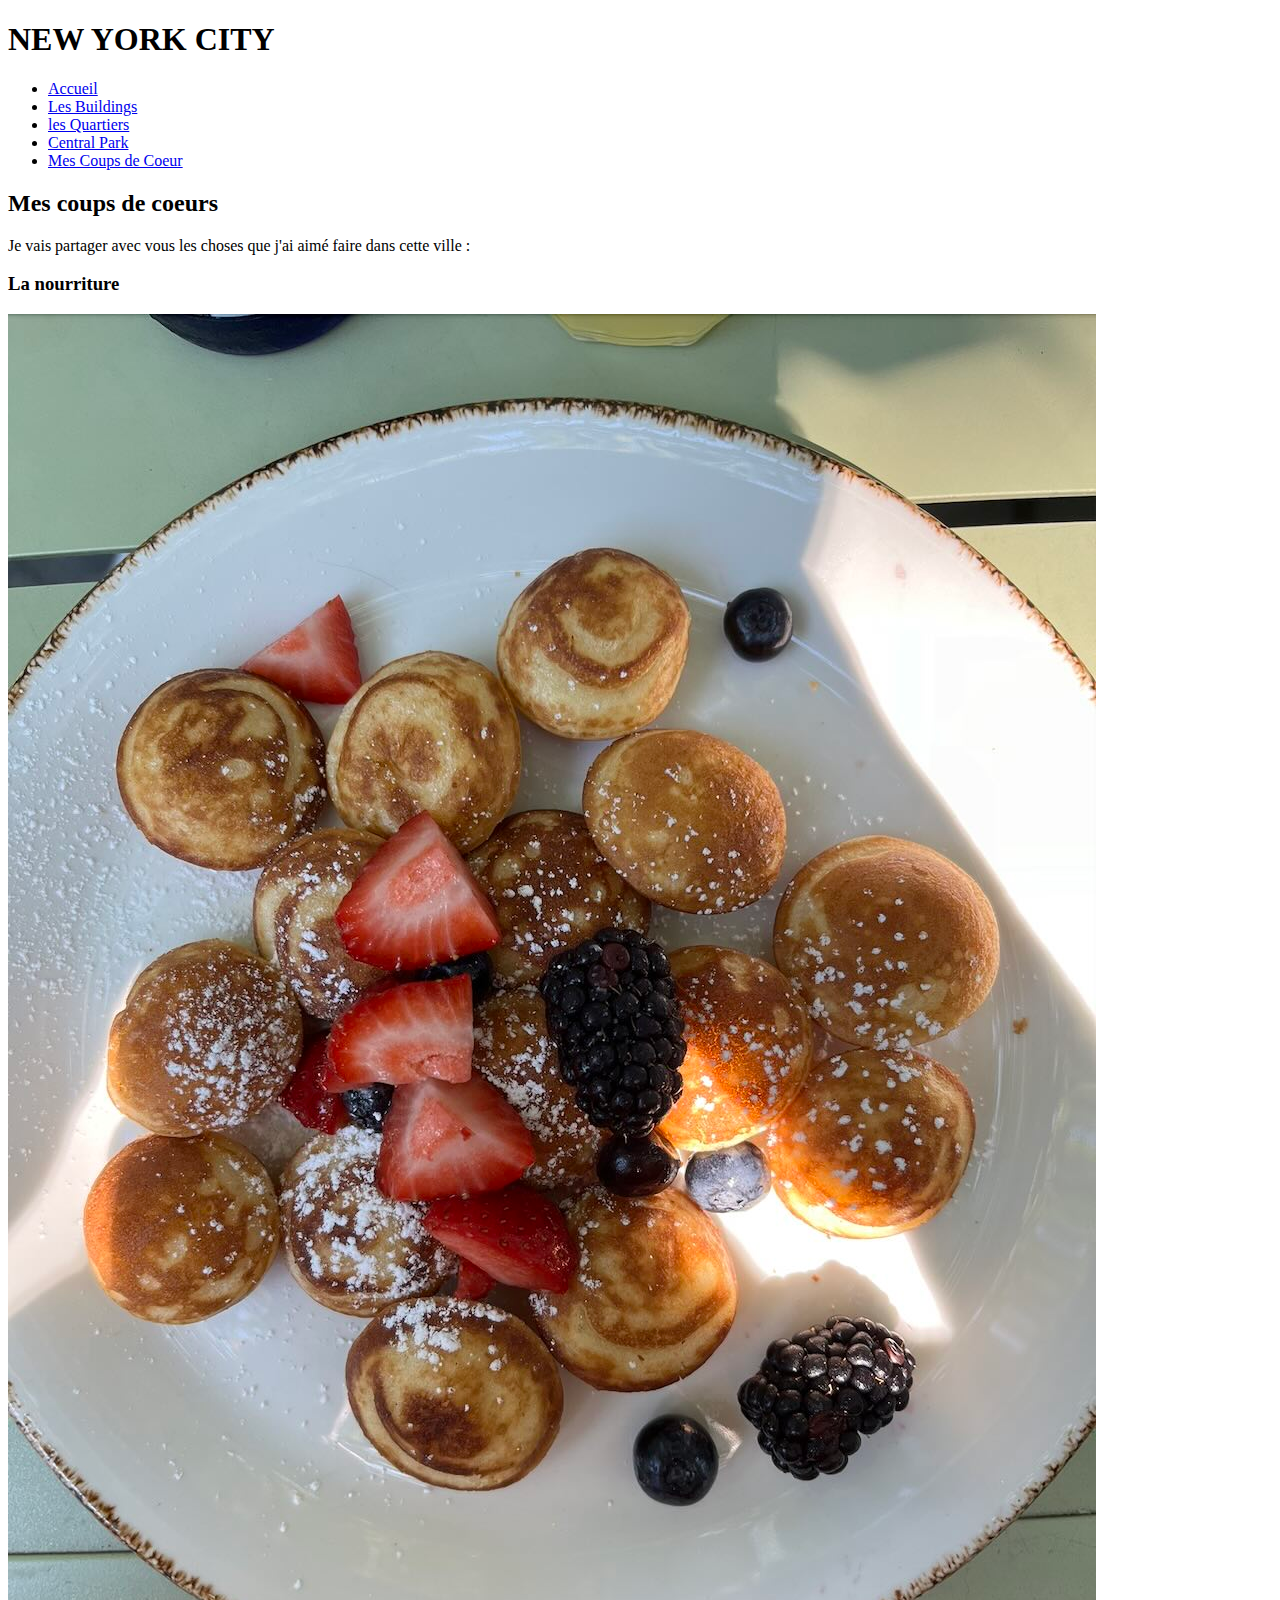
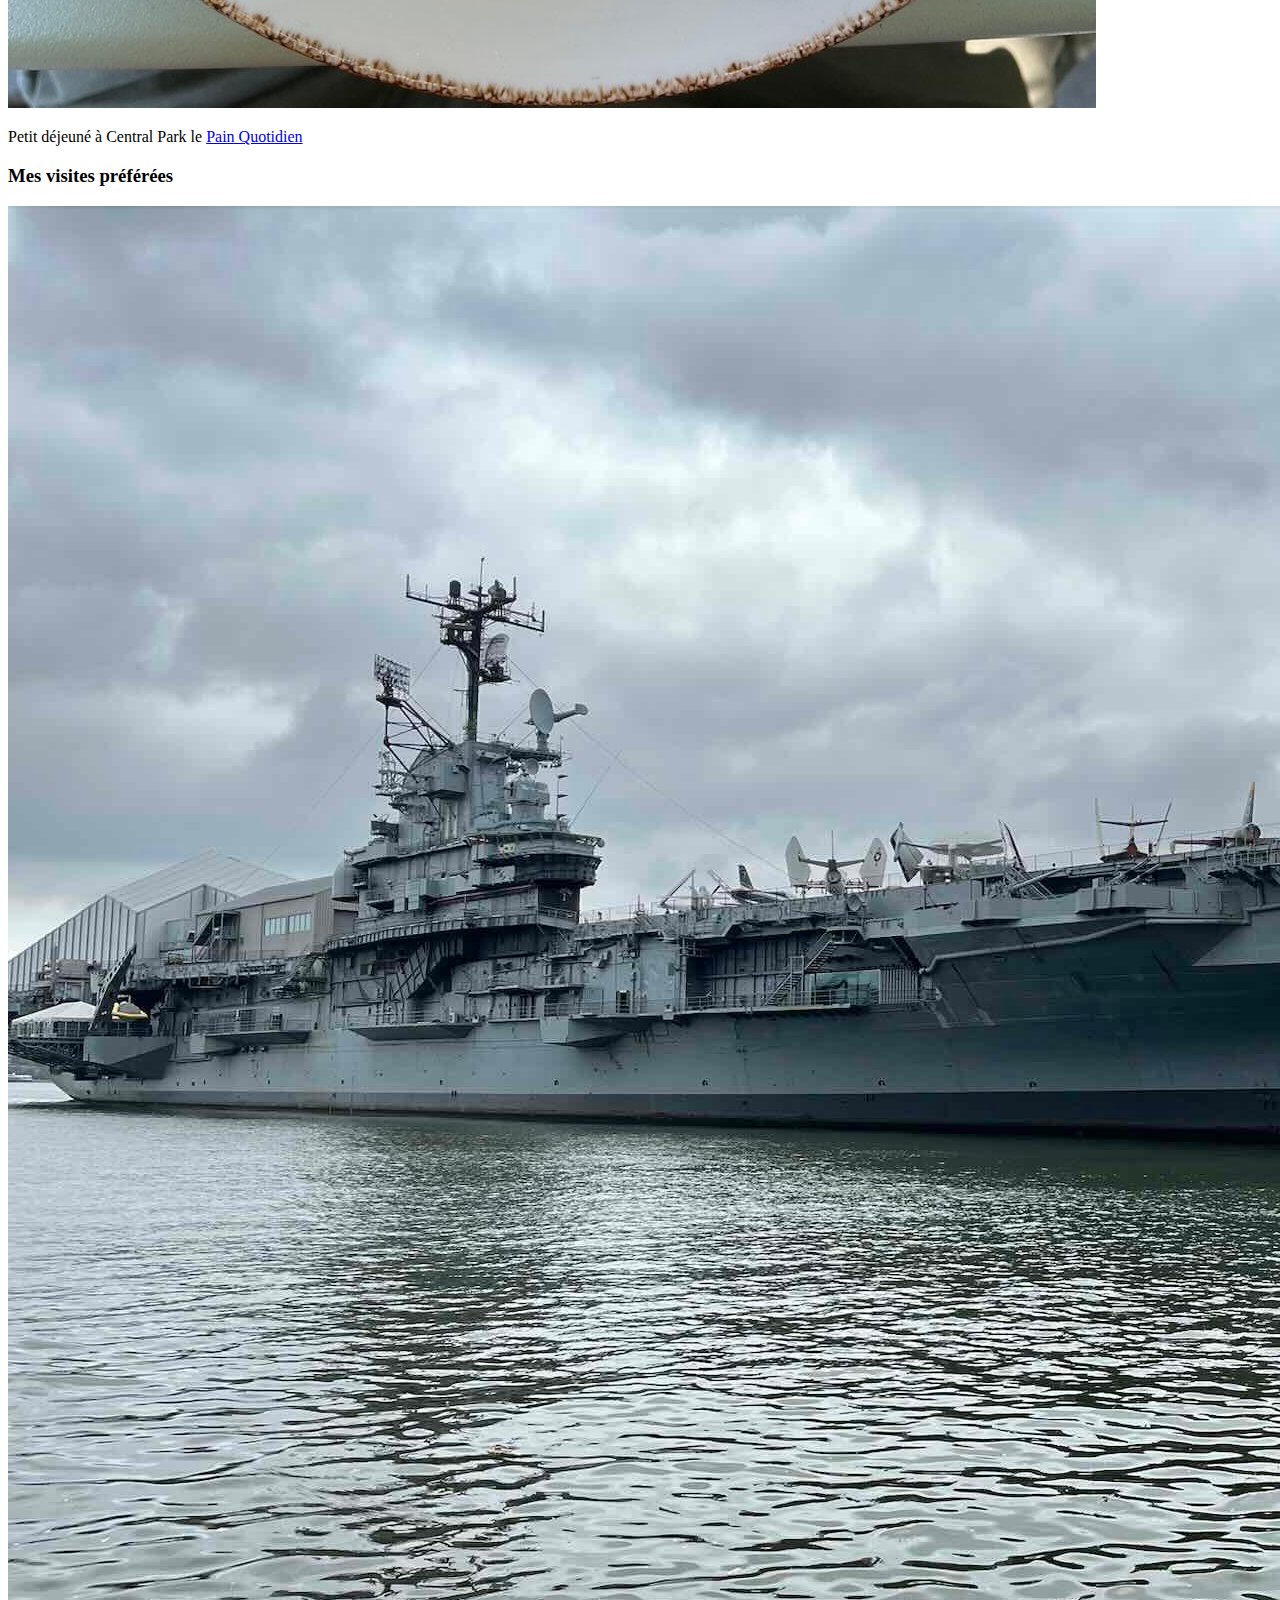
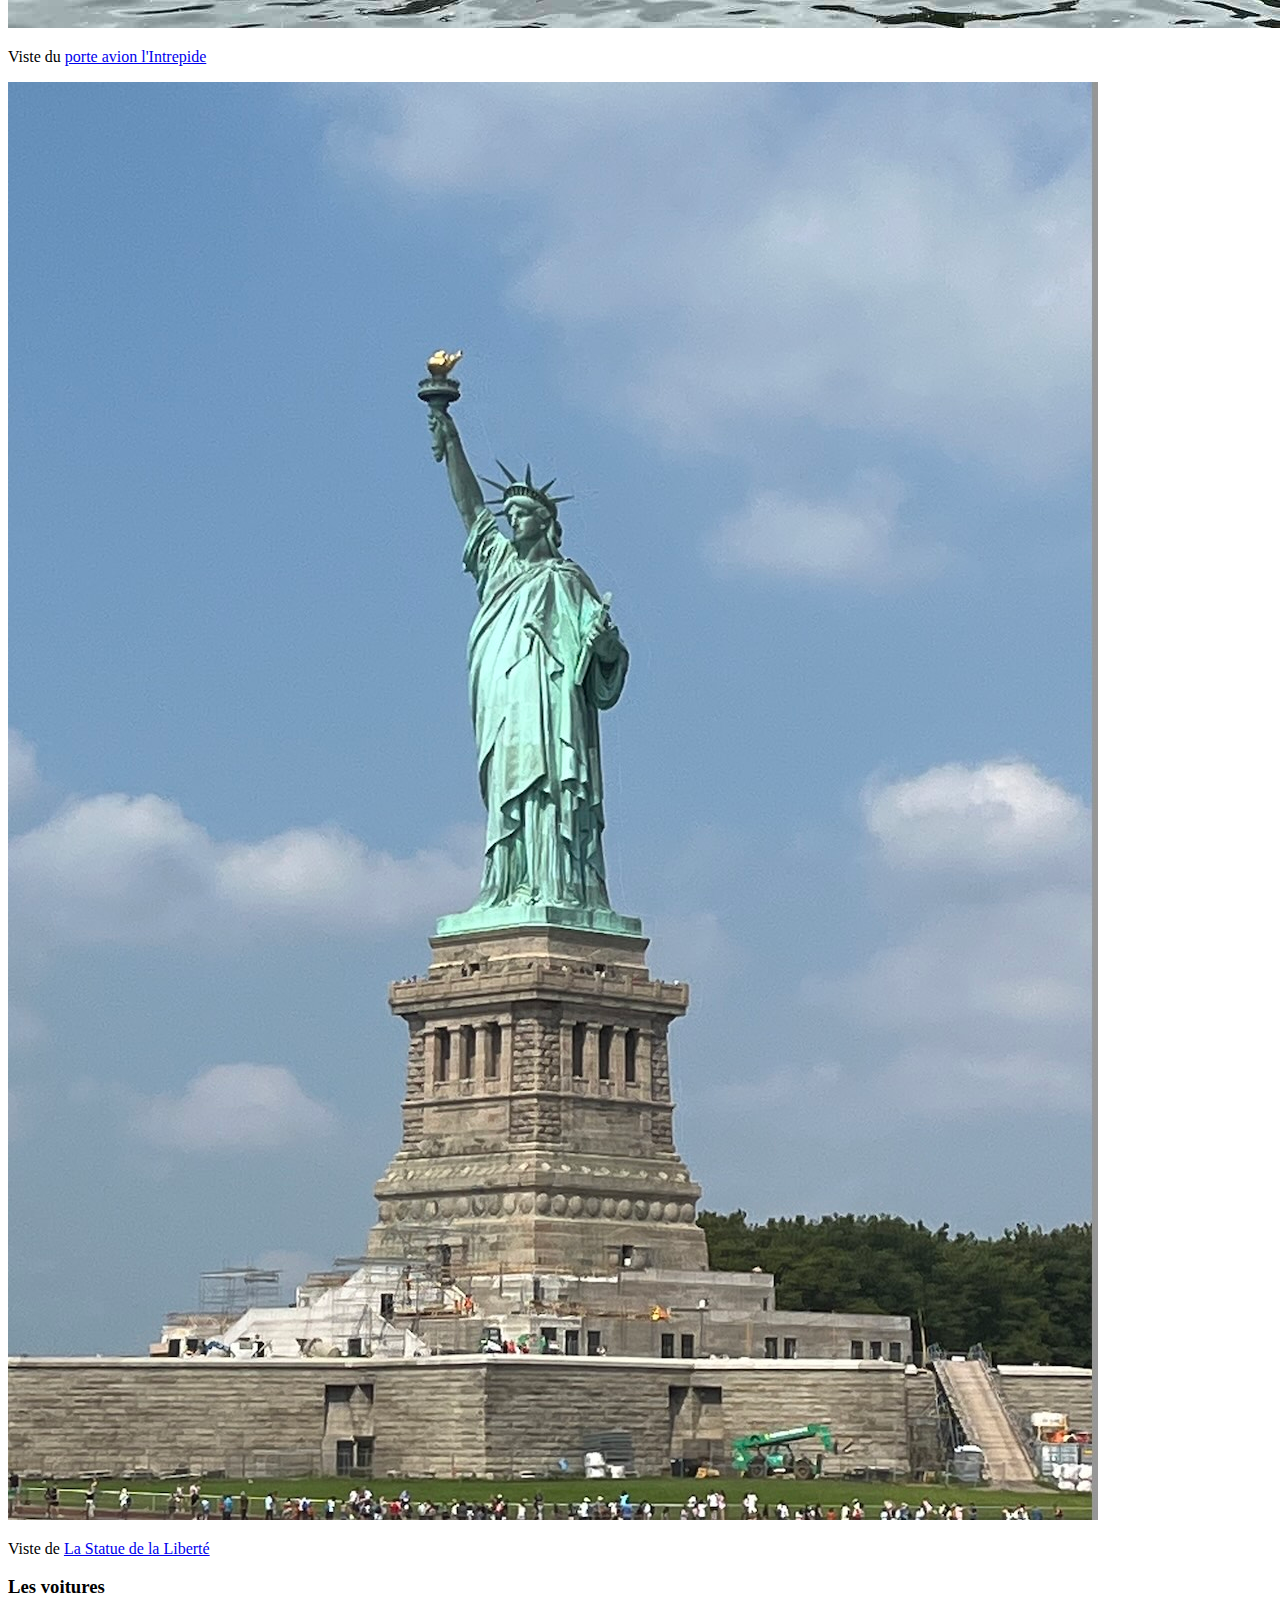
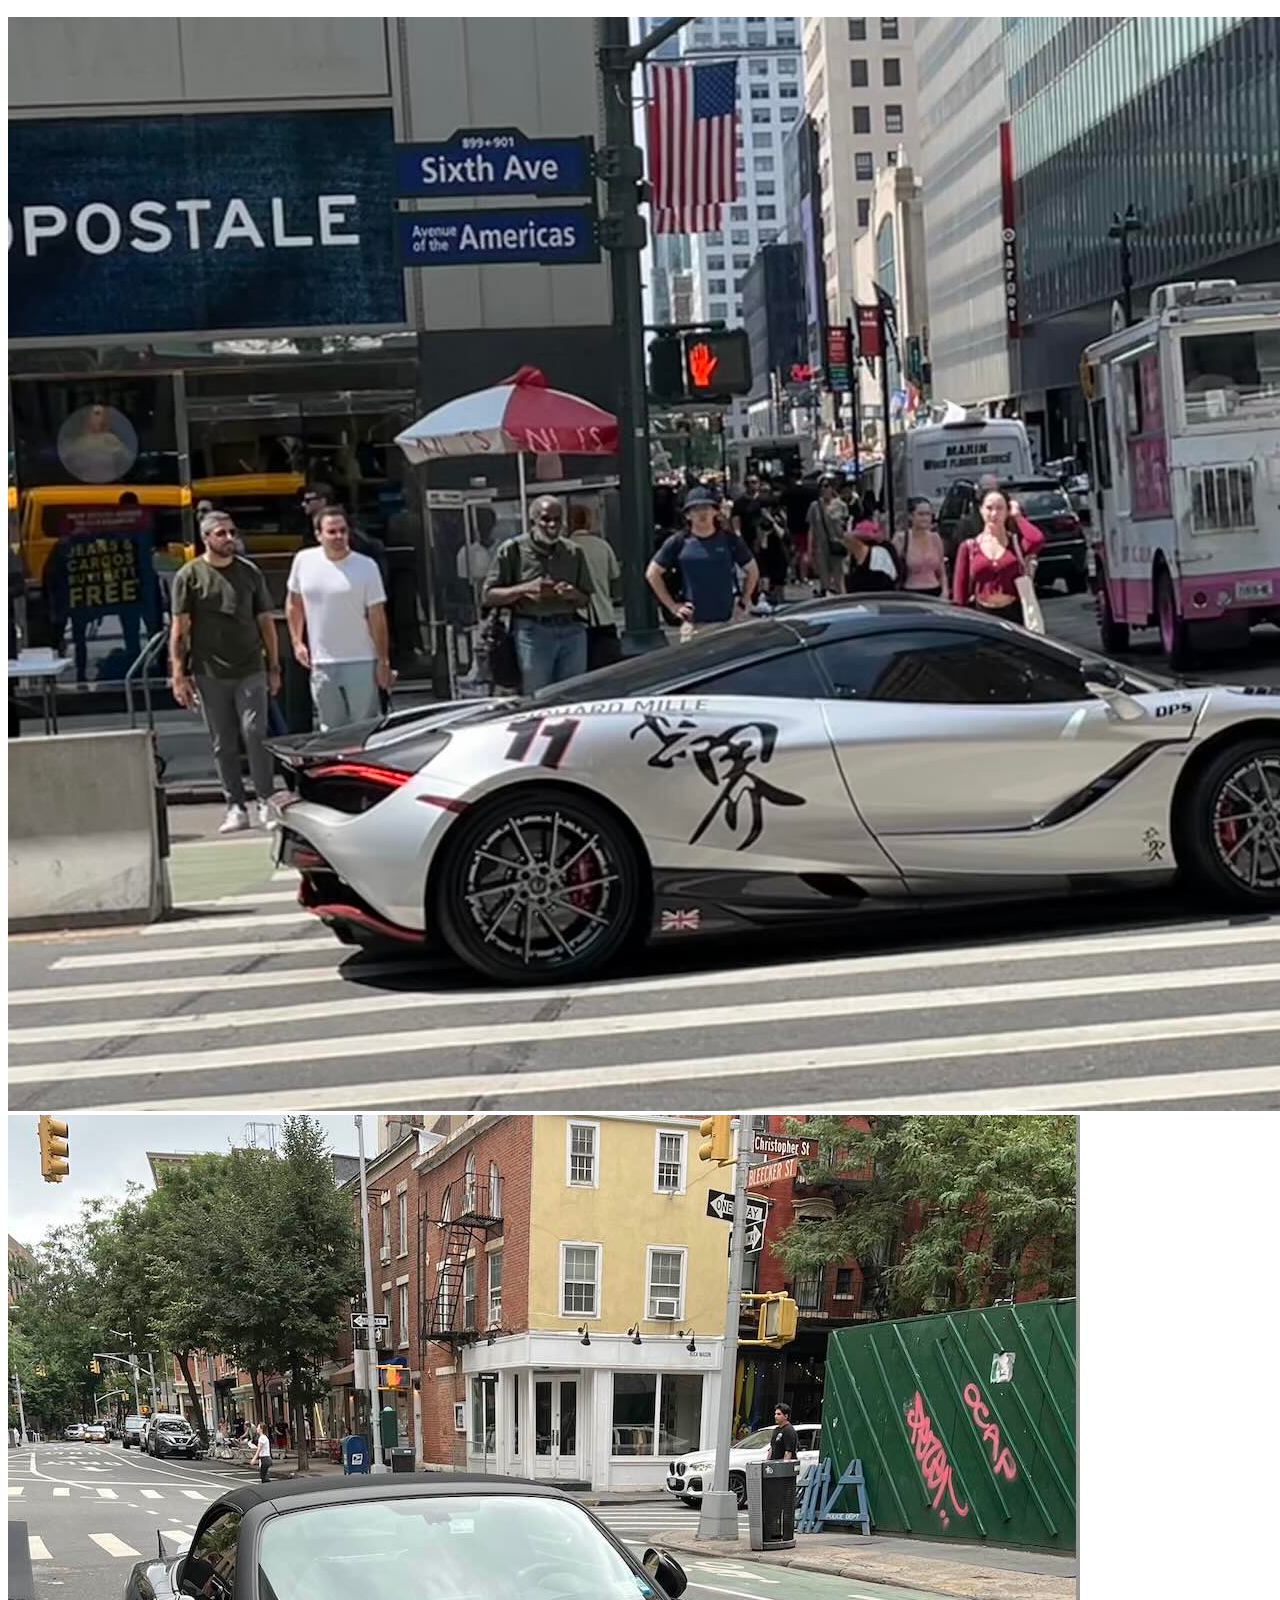
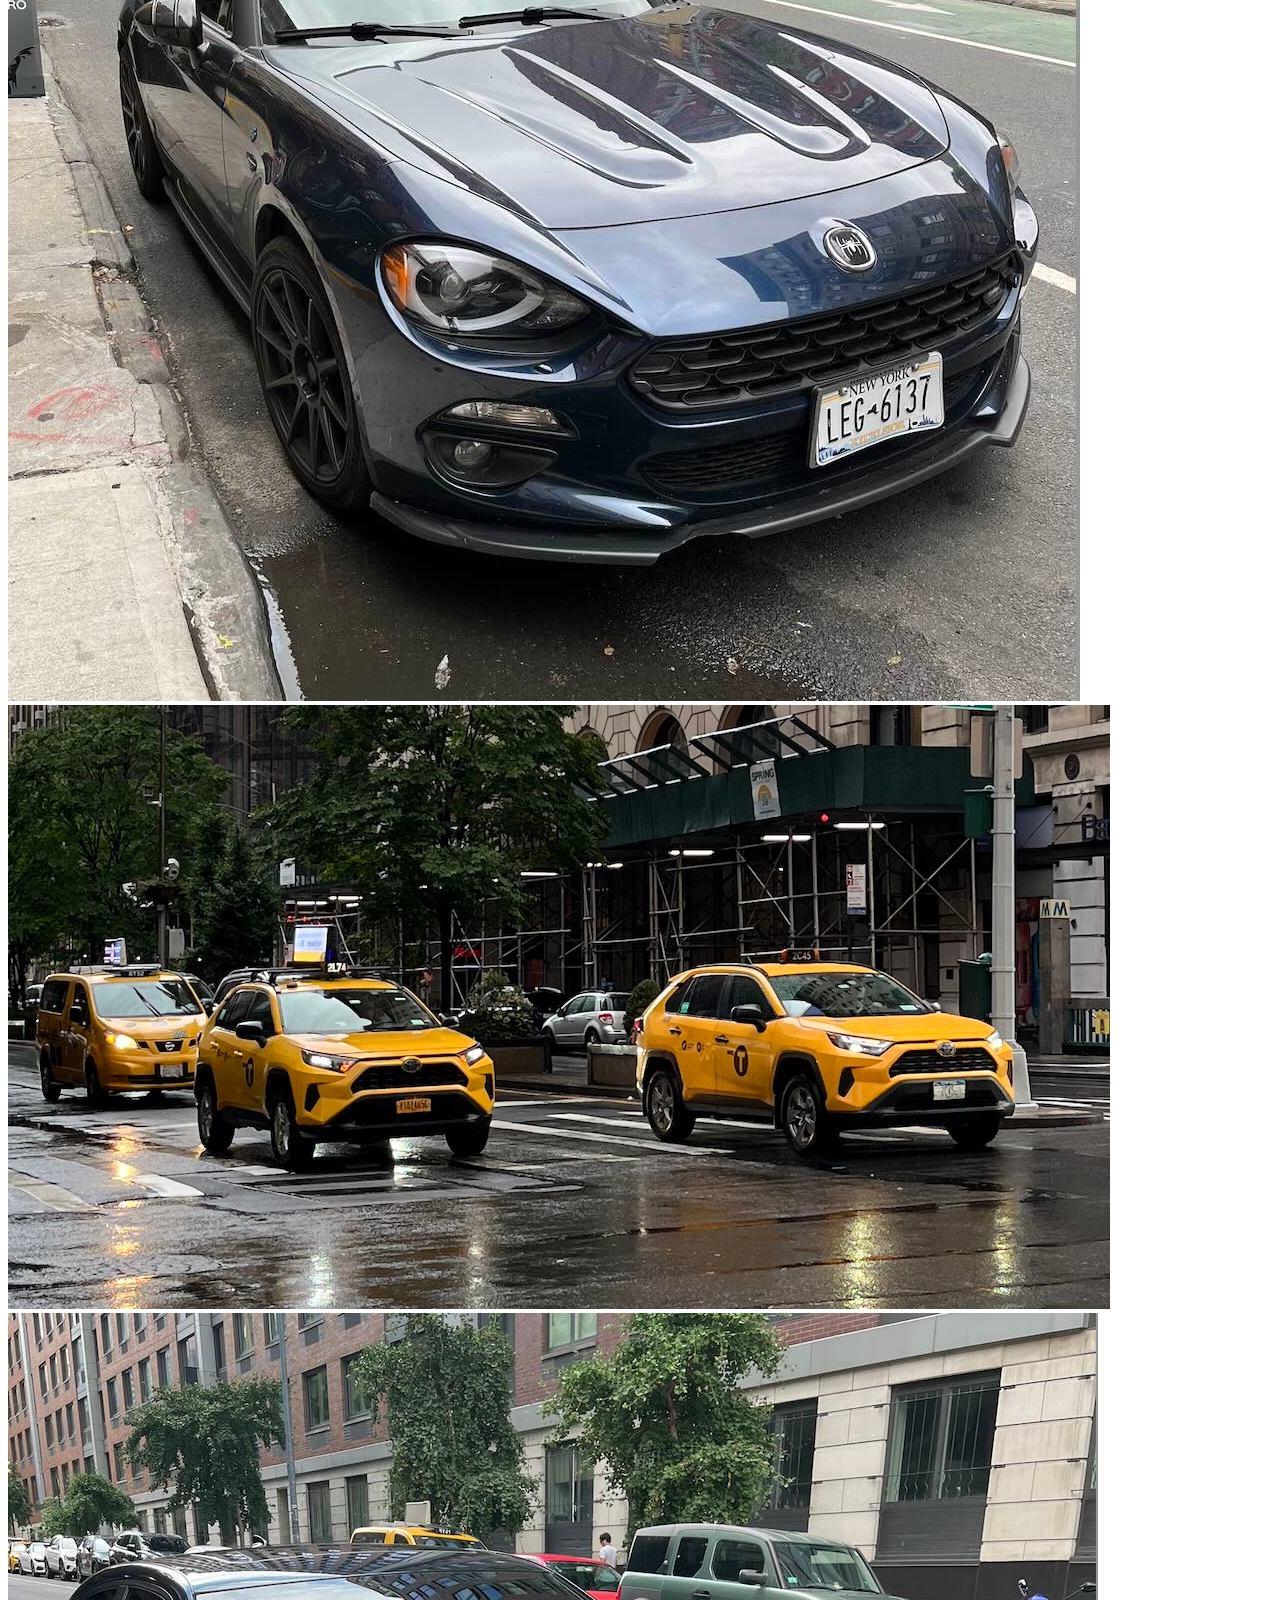
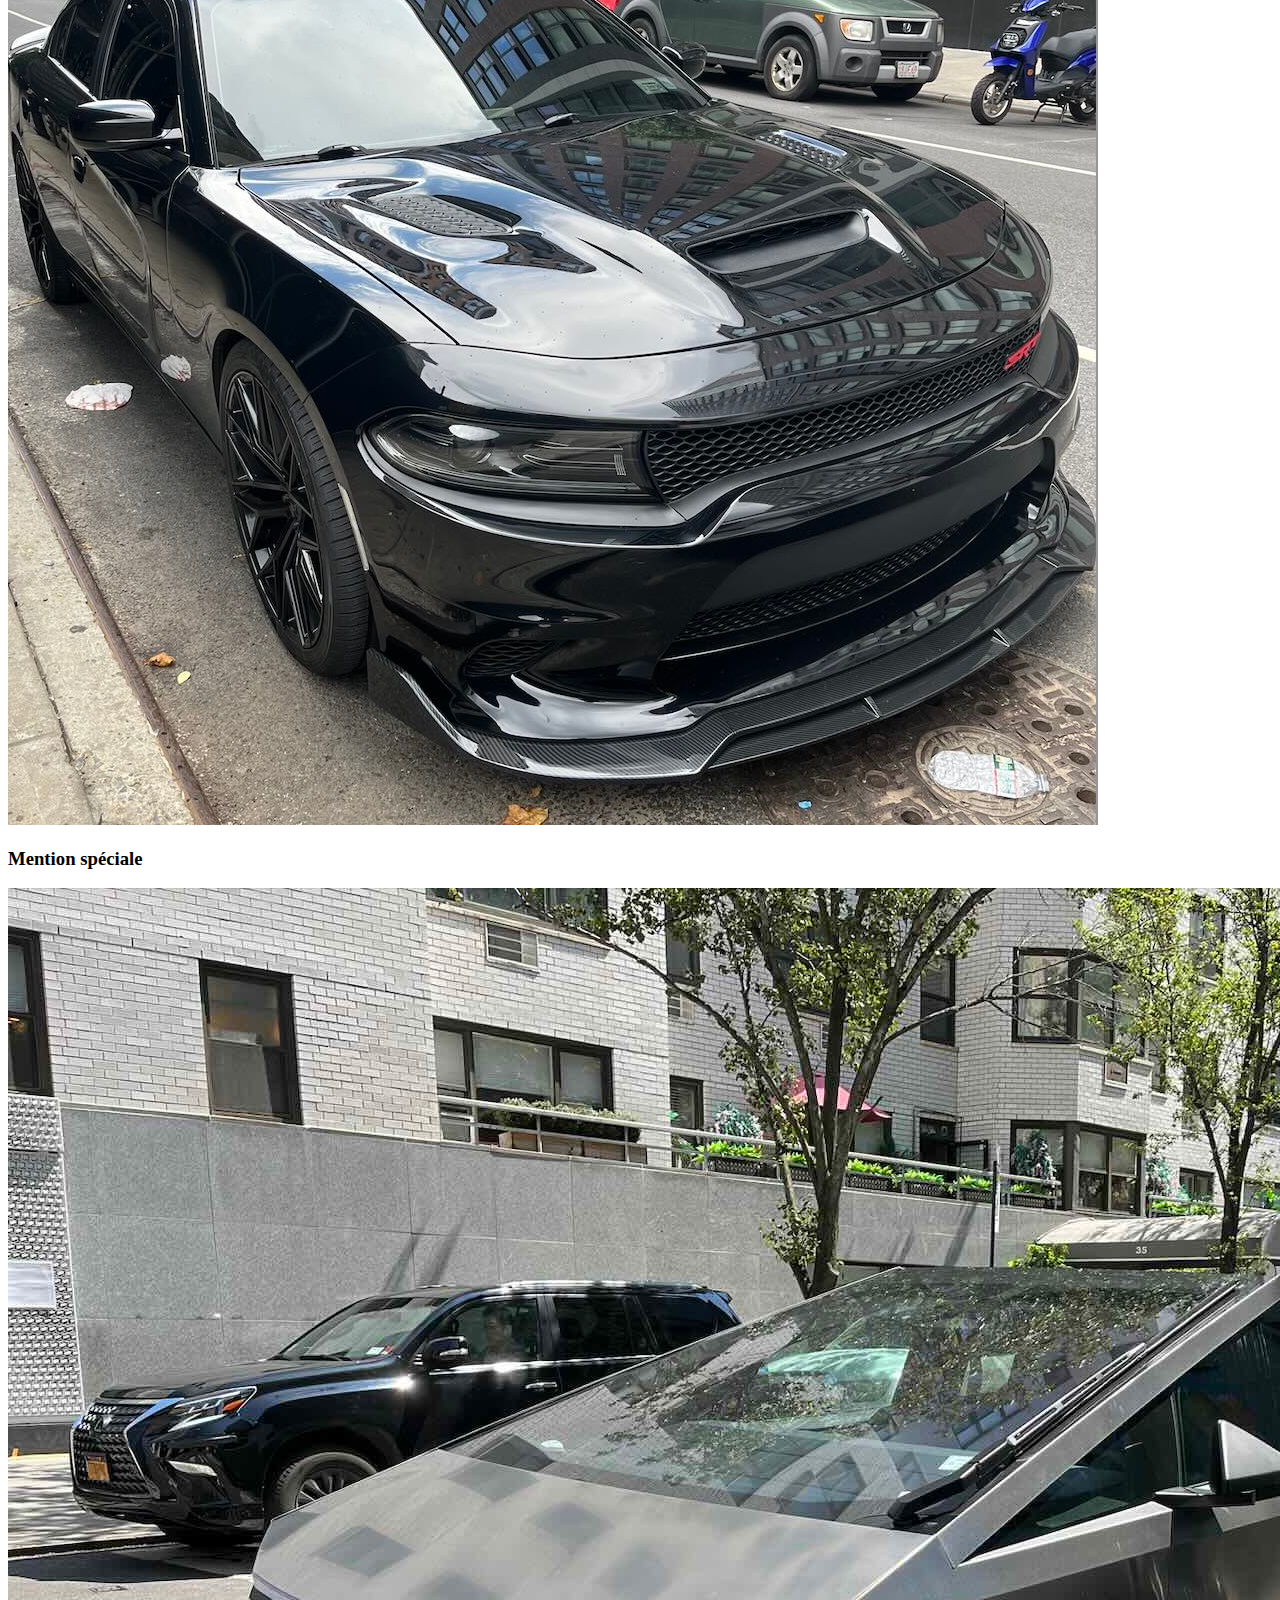
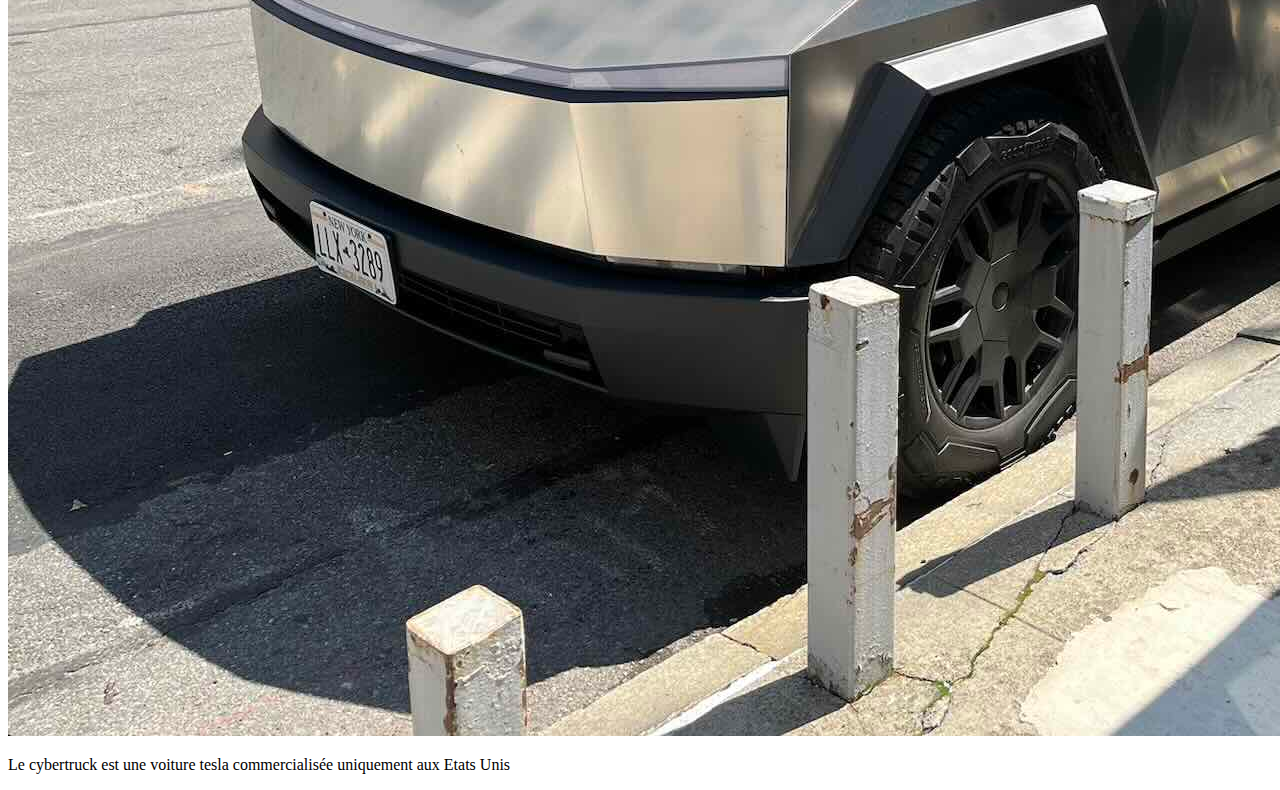
==== page4.html @ 218dd5e6 "Update page4.html" ====
<!DOCTYPE html>
<html lang="Fr">
<head>
    <meta charset="UTF-8">
    <meta name="viewport" content="width=device-width, initial-scale=1.0">
    <link rel="stylesheet" href="style.css">
    <title>New york city</title>
    
</head>
<body>
    <header>
        <h1 id="titre">NEW YORK CITY</h1>
        <nav class="navbar">
            <ul class="nav-list">
                <li><a href="index.html">Accueil</a></li>
                <li><a href="page1.html">Les Buildings</a></li>
                <li><a href="page2.html">les Quartiers</a></li>
                <li><a href="page3.html">Central Park</a></li>
                <li><a href="page4.html">Mes Coups de Coeur</a></li>


            </ul>
        </nav>
    </header>
    <main>
        <h2>Mes coups de coeurs</h2>
        <p>Je vais partager avec vous les choses que j'ai aimé faire dans cette ville :</p>
        <h3>La nourriture</h3>
            <img  class="imagebody" src="image/pankakes.jpg" alt="pankaks" >
            <p>Petit déjeuné à Central Park le <a  class="lien" href="https://www.tripadvisor.fr/Restaurant_Review-g60763-d6404433-Reviews-Le_Pain_Quotidien-New_York_City_New_York.html" target="blank">Pain Quotidien</a></p>
        <h3> Mes visites préférées</h3>
            <img  class="imagebody" src="image/intrepid.jpg" alt="intrepid" >
            <p>Viste du <a class="lien"href="https://intrepidmuseum.org/" target="blank"> porte avion l'Intrepide</a></p>
            <img  class="imagebody" src="image/statuedelaLiberté.jpg" alt="statue" >
            <p>Viste de <a class="lien"href="https://www.nps.gov/stli/index.htm" target="blank" > La Statue de la Liberté</a></p>
        <h3> Les voitures</h3>
            <img class="imagebody" src="image/Voiture1.jpg" alt="">
            <img class="imagebody"src="image/Voiture2.jpg" alt="">
            <img class="imagebody"src="image/Voiture3.jpg" alt="">
            <img class="imagebody" src="image/Voiture5.jpg" alt="">
        <h3>Mention spéciale</h3>
            <img class="imagebody" src="image/cybertruck.jpg" alt="cybertruck">
            <p>Le cybertruck est une voiture tesla commercialisée uniquement aux Etats Unis</p>
    </main>
</body>
</html>
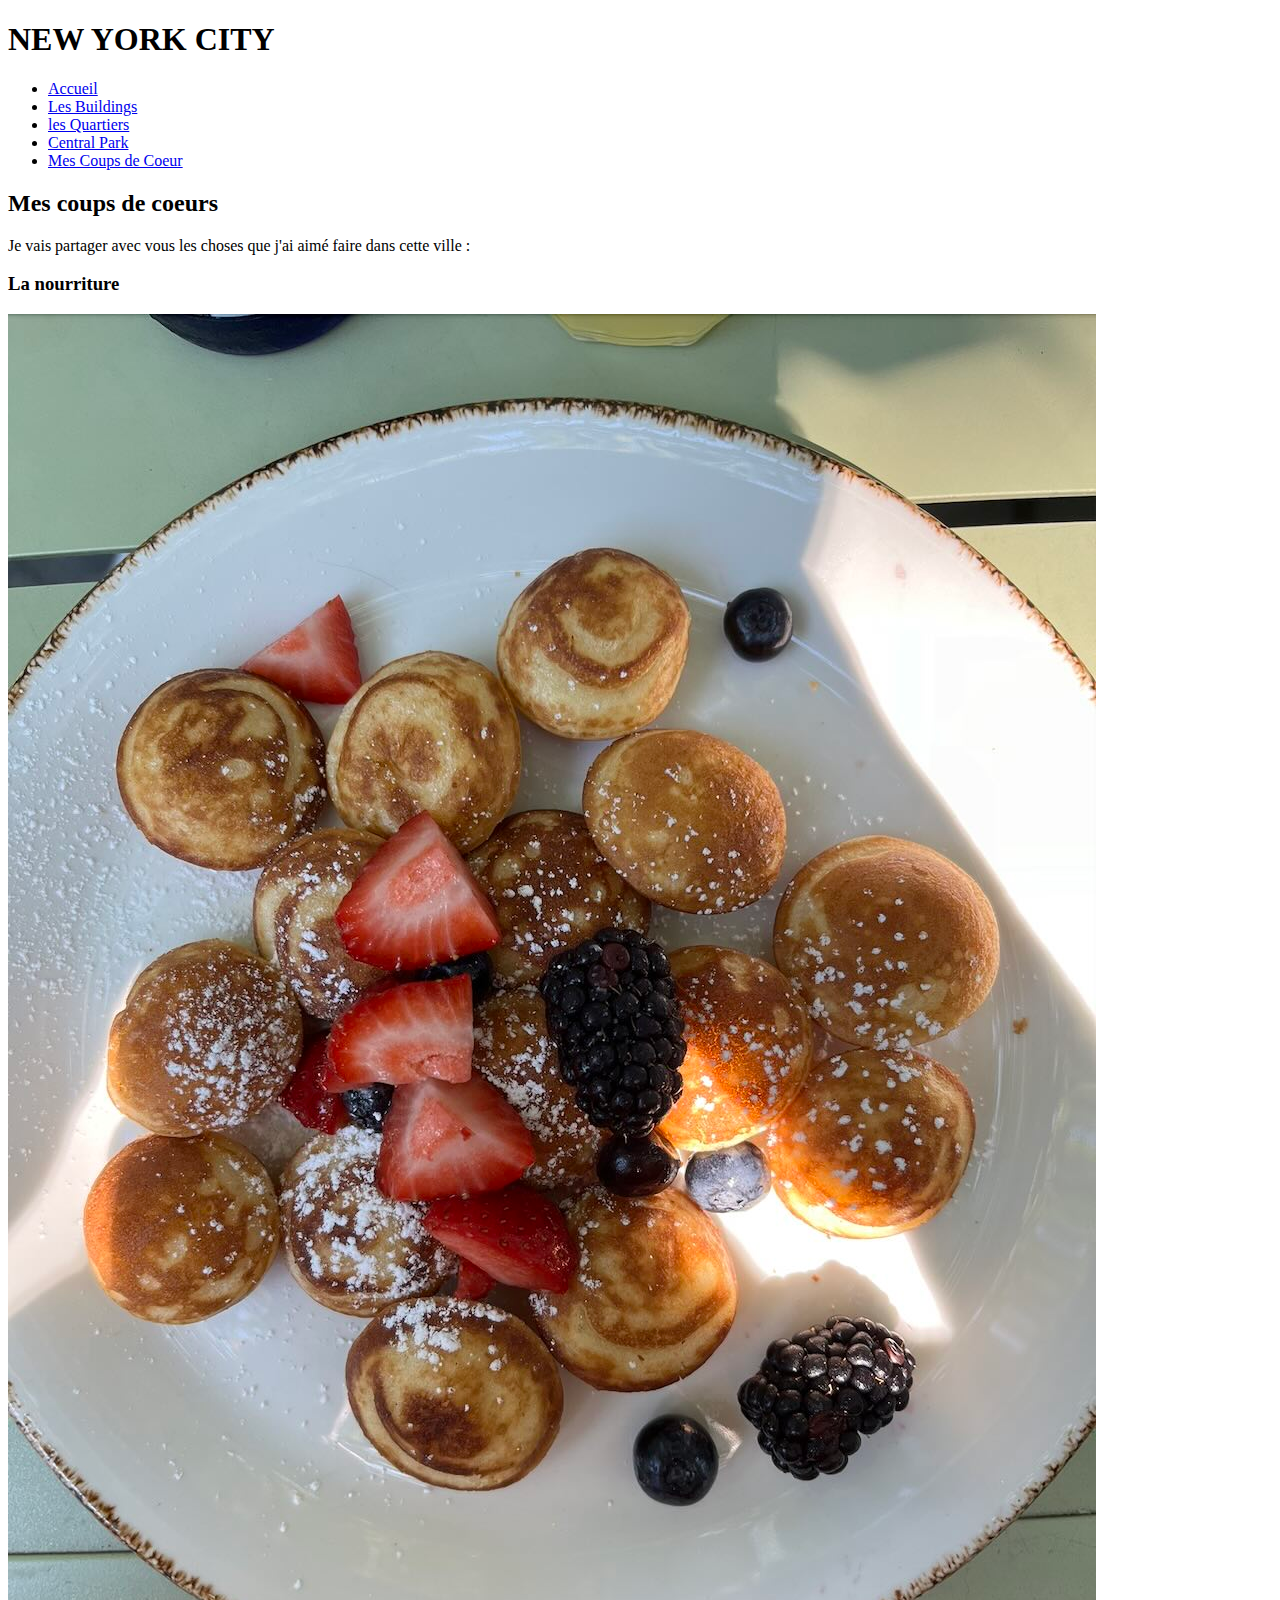
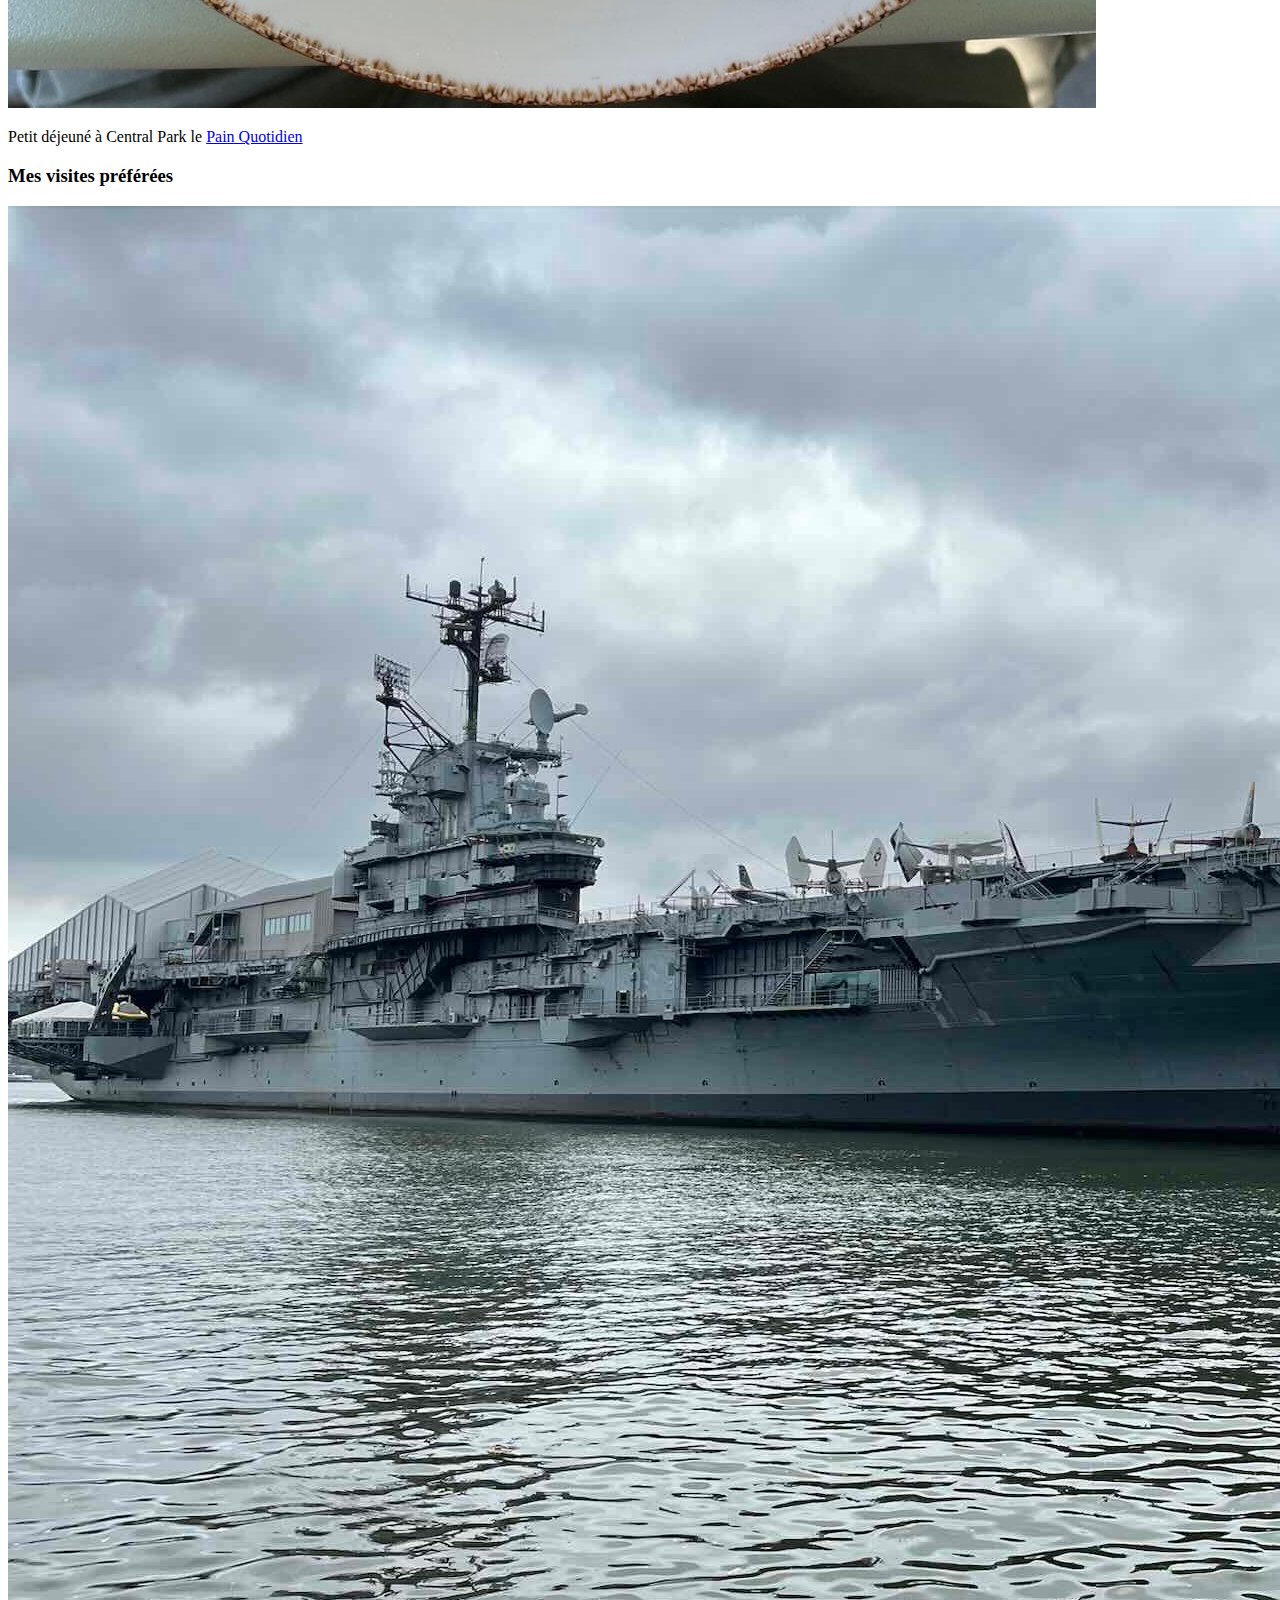
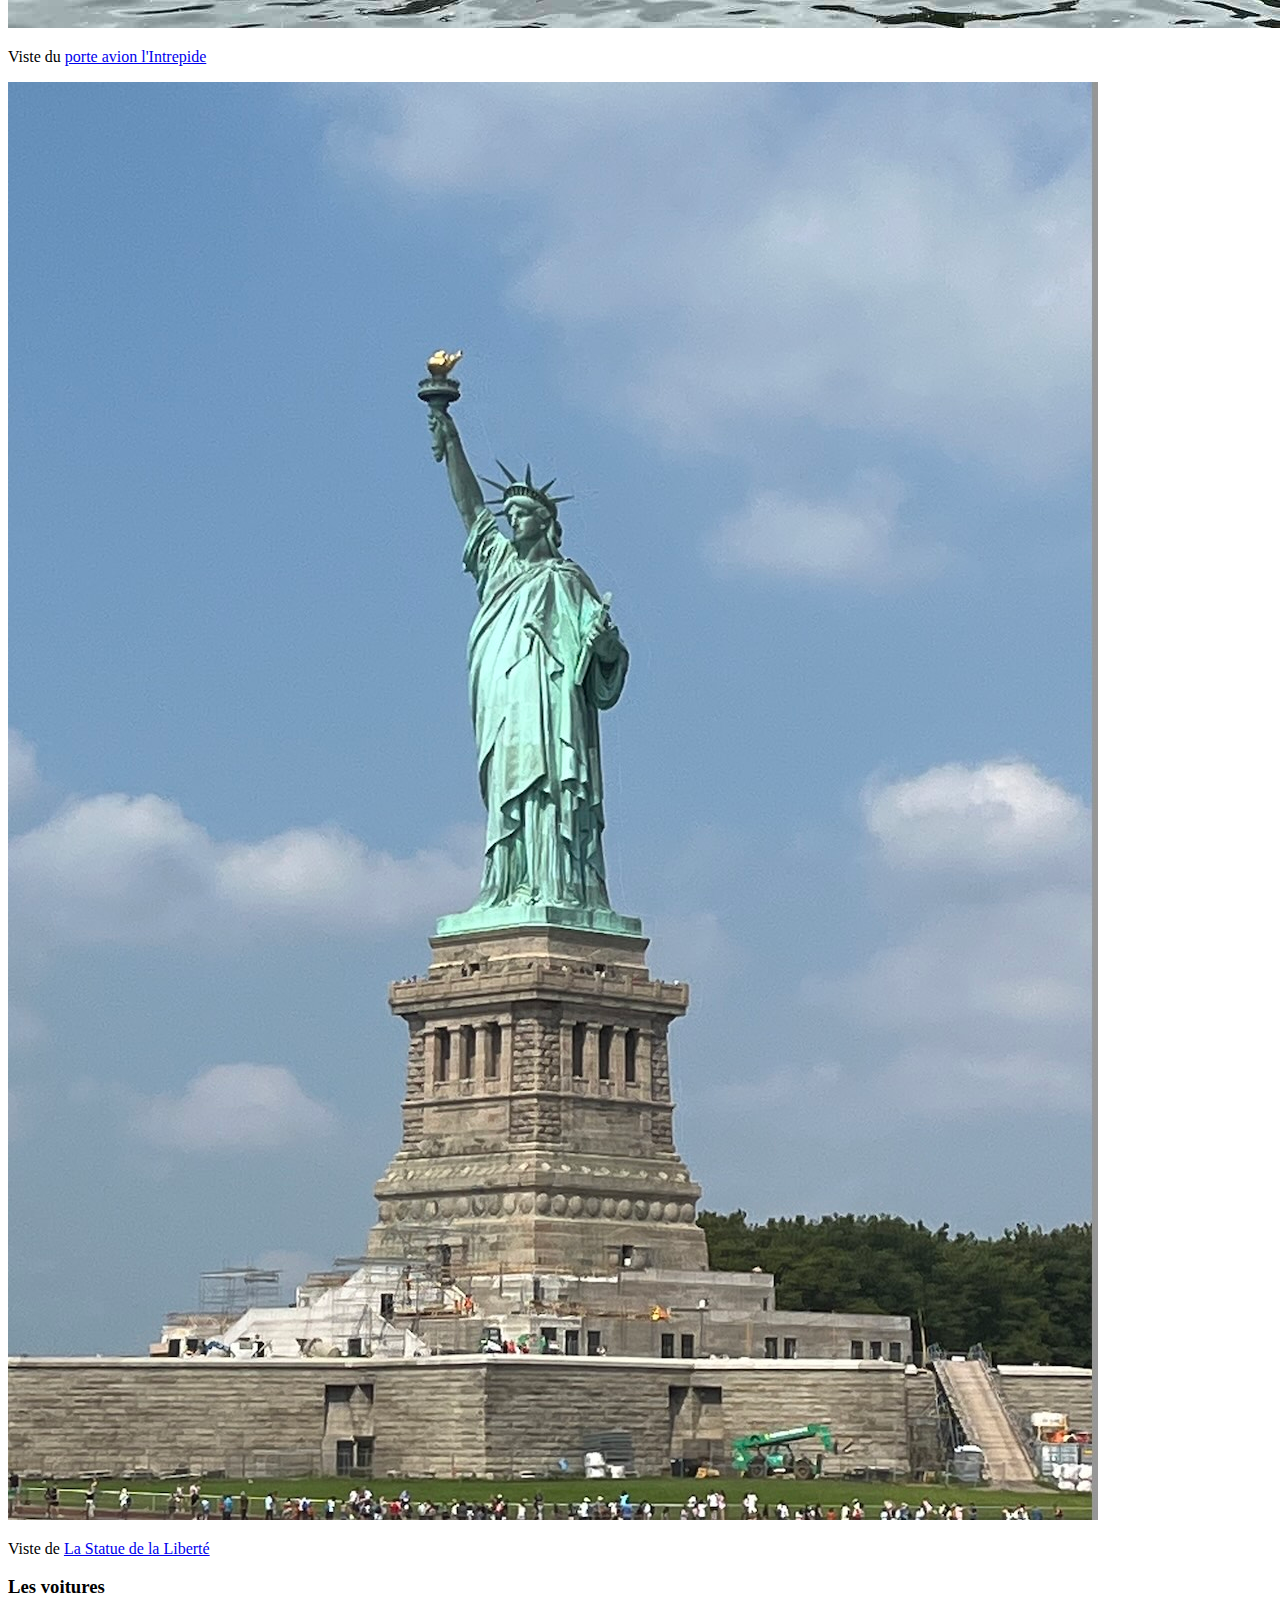
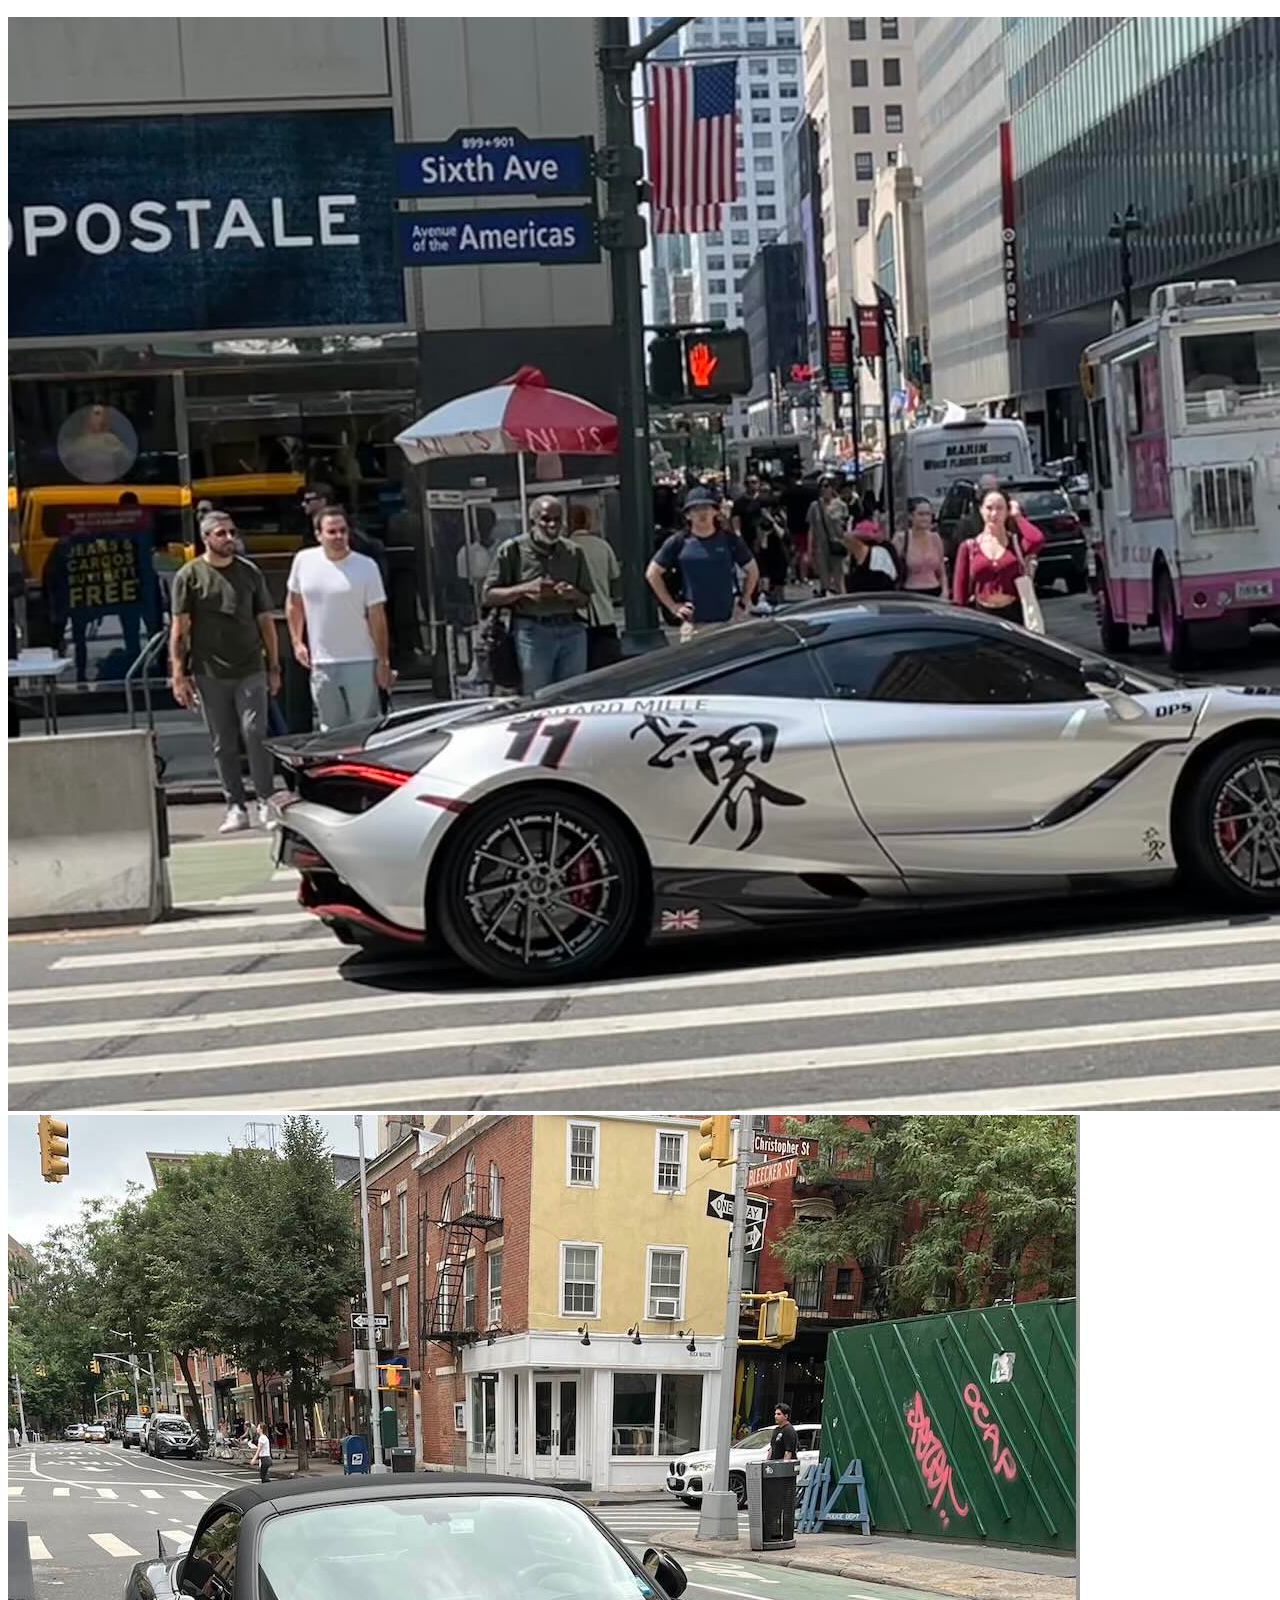
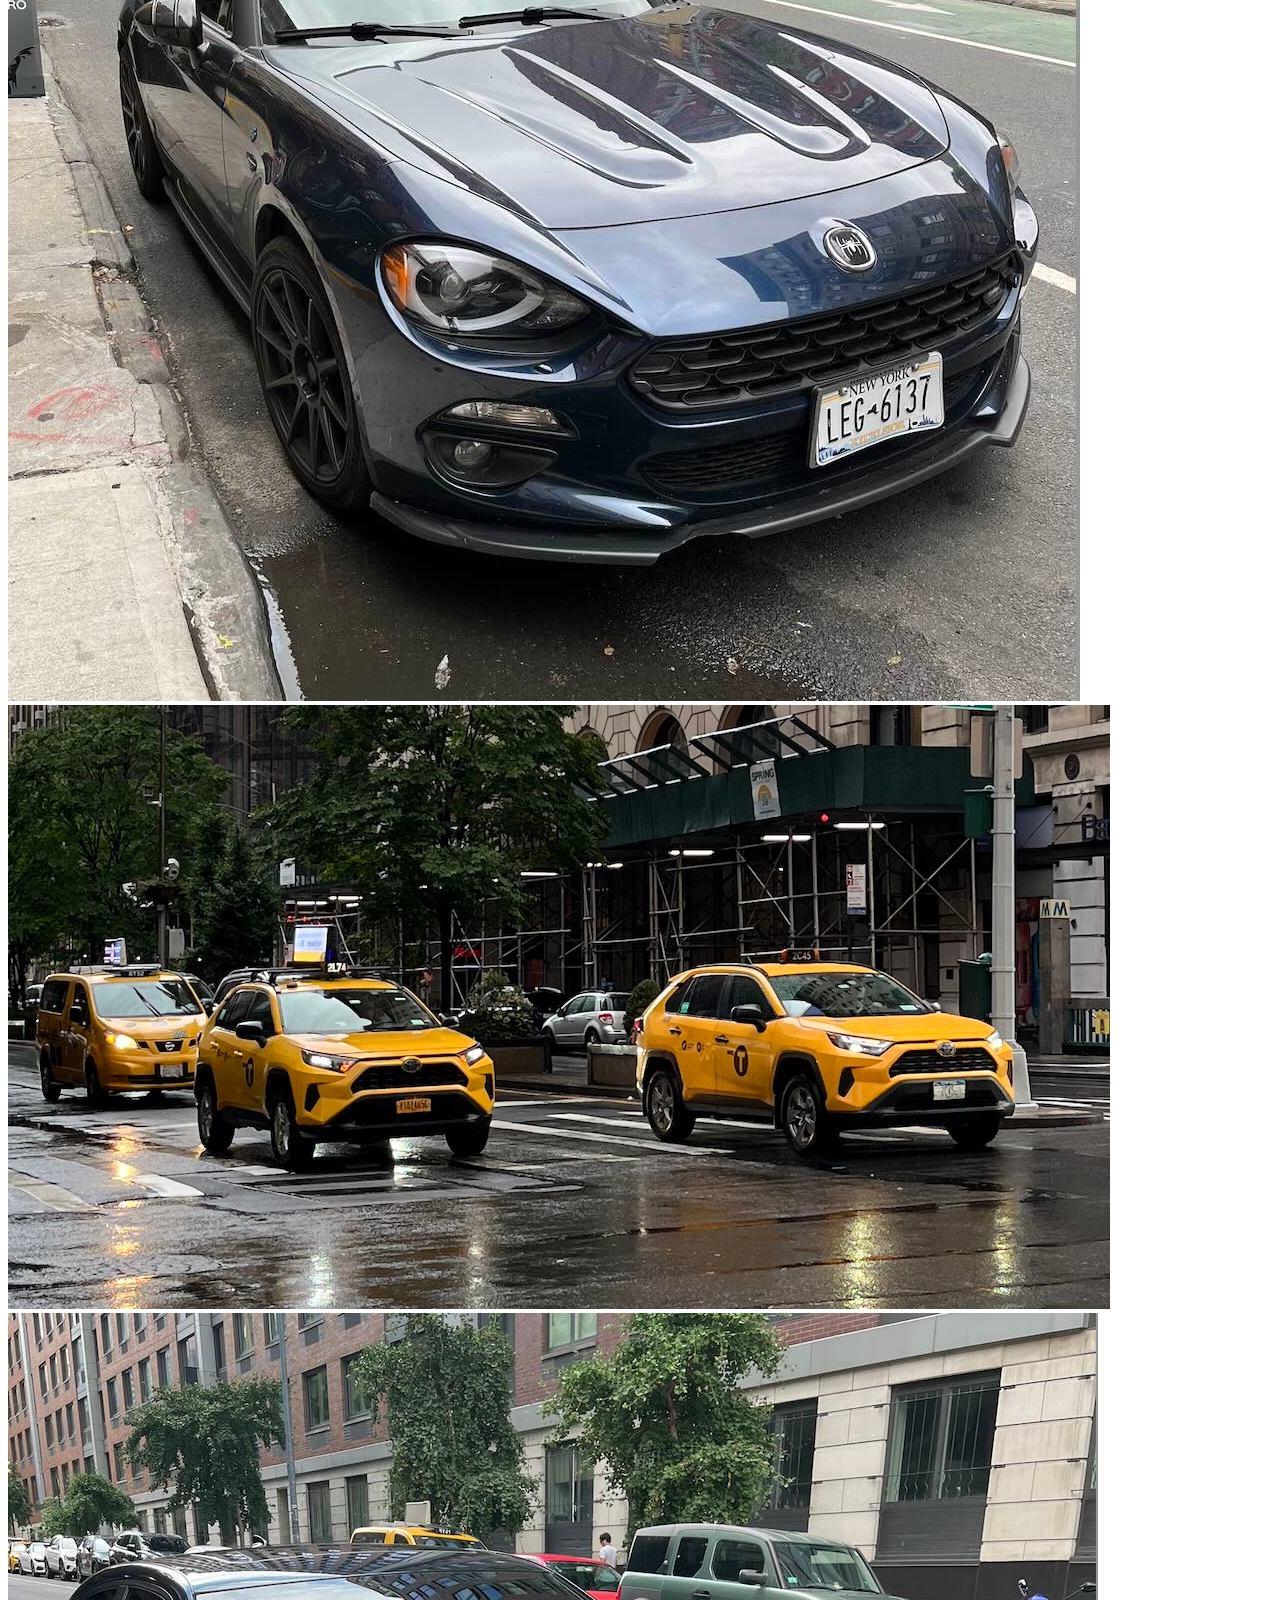
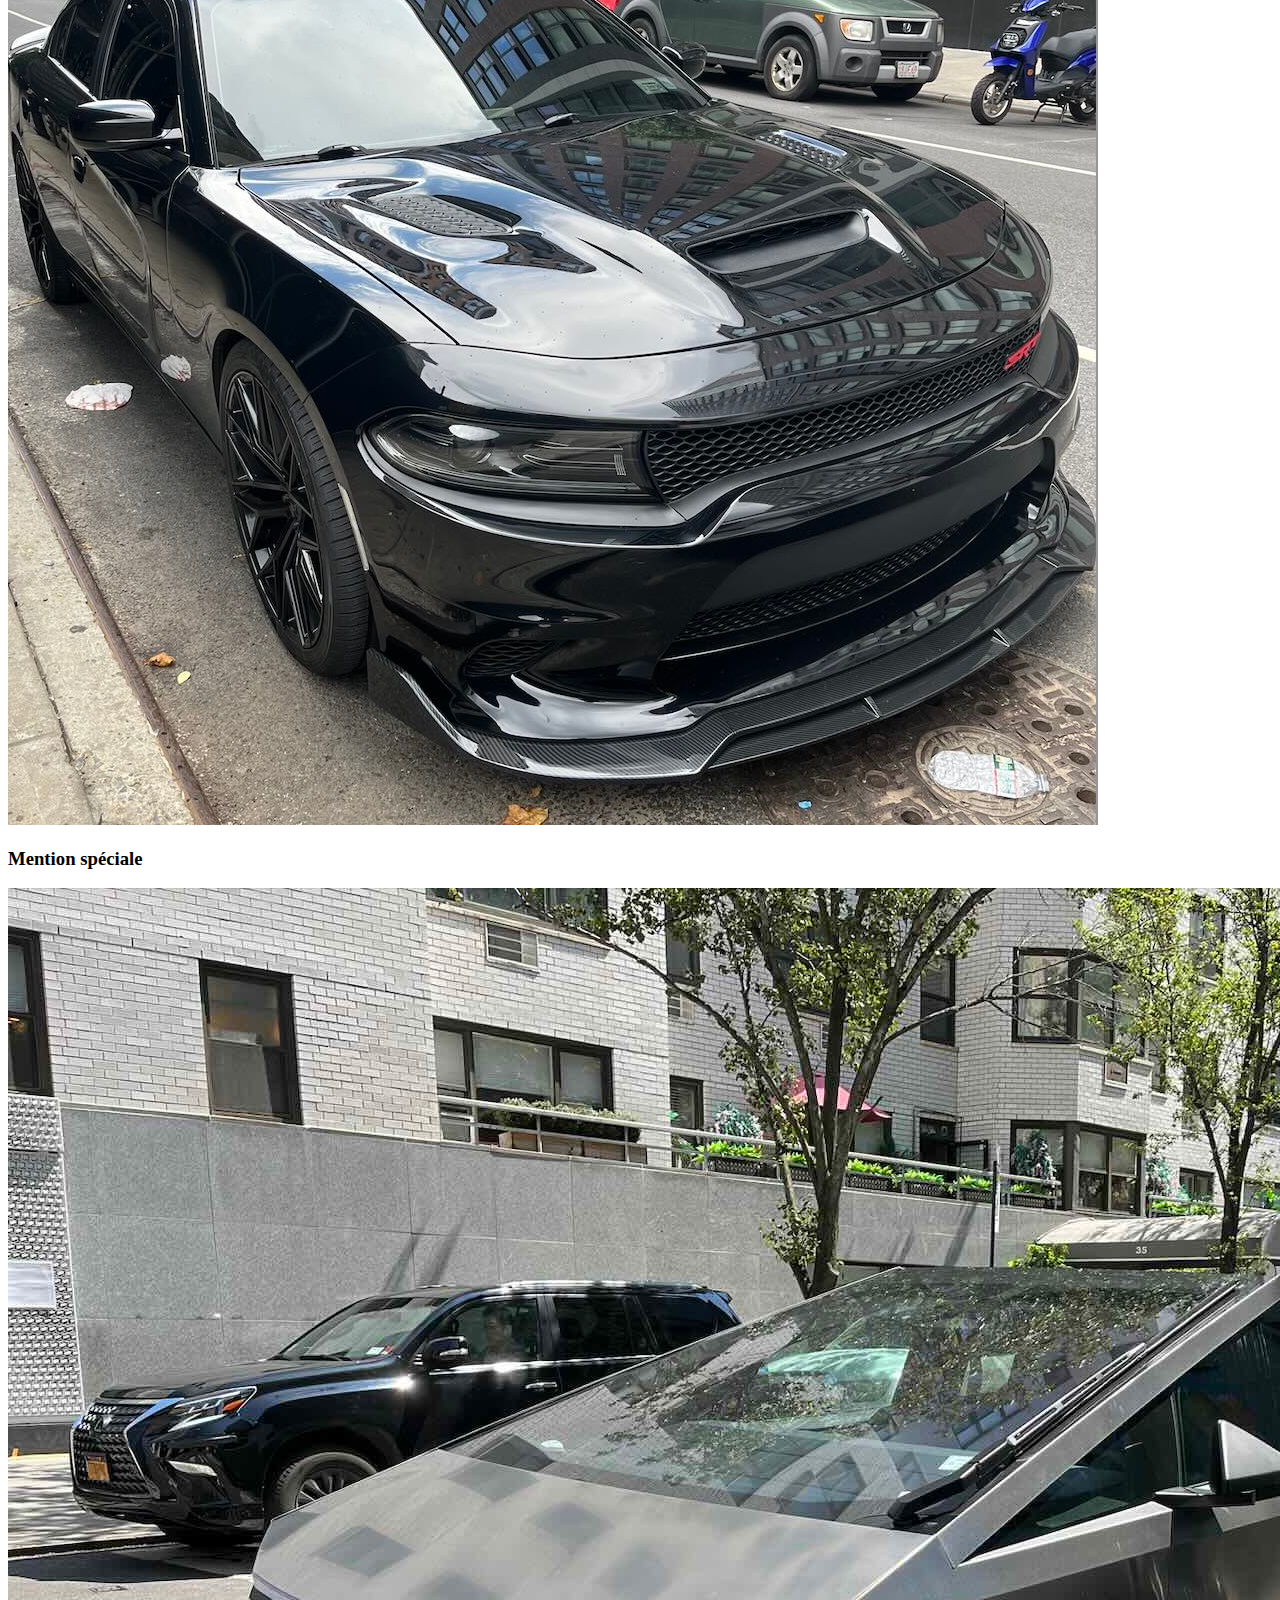
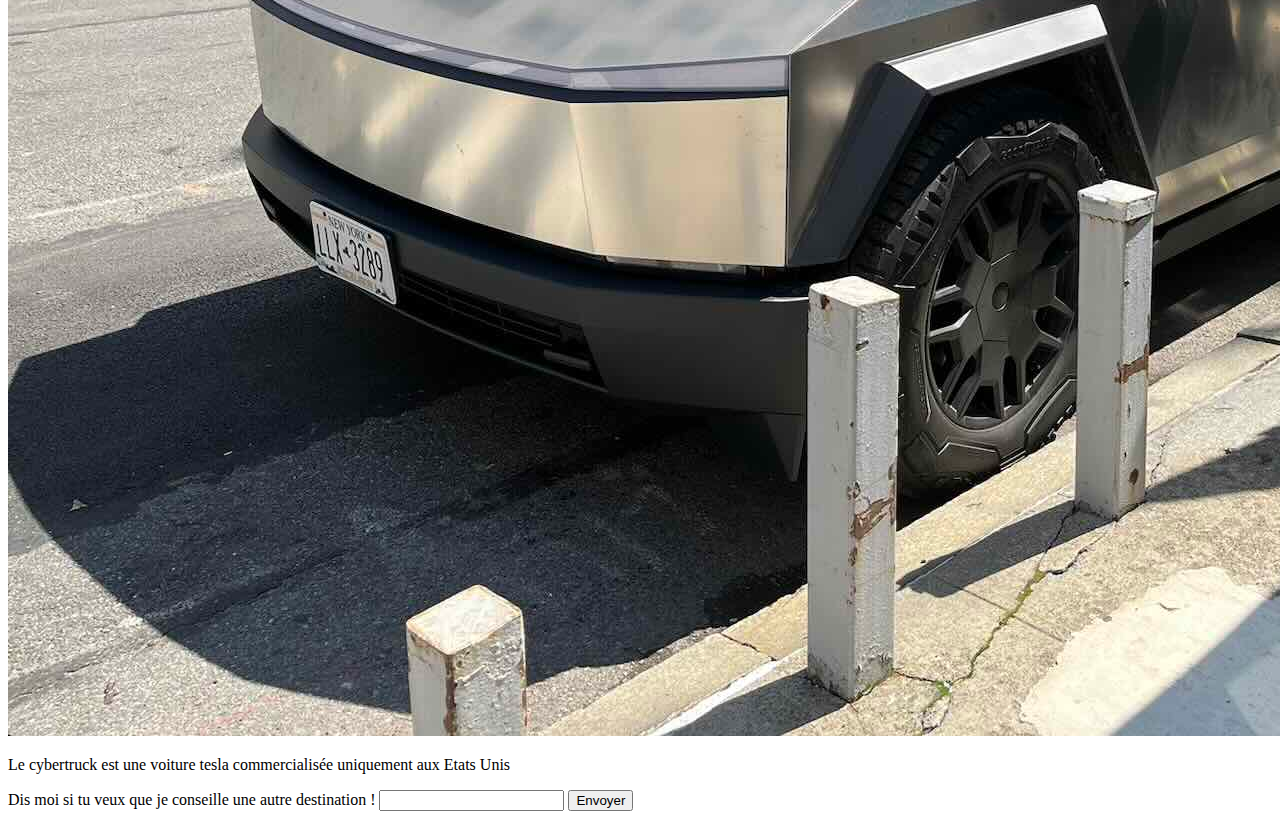
==== commit a07a5fea: "Update page4.html" ====
--- a/page4.html
+++ b/page4.html
@@ -41,6 +41,10 @@
         <h3>Mention spéciale</h3>
             <img class="imagebody" src="image/cybertruck.jpg" alt="cybertruck">
             <p>Le cybertruck est une voiture tesla commercialisée uniquement aux Etats Unis</p>
+        <form>Dis moi si tu veux que je conseille une autre destination !
+            <input type="text" id="commentaire" name = "Dis moi si tu veux que je conseille une autre destination !">
+            <button type="submit">Envoyer</button>
+        </from>
     </main>
 </body>
 </html>
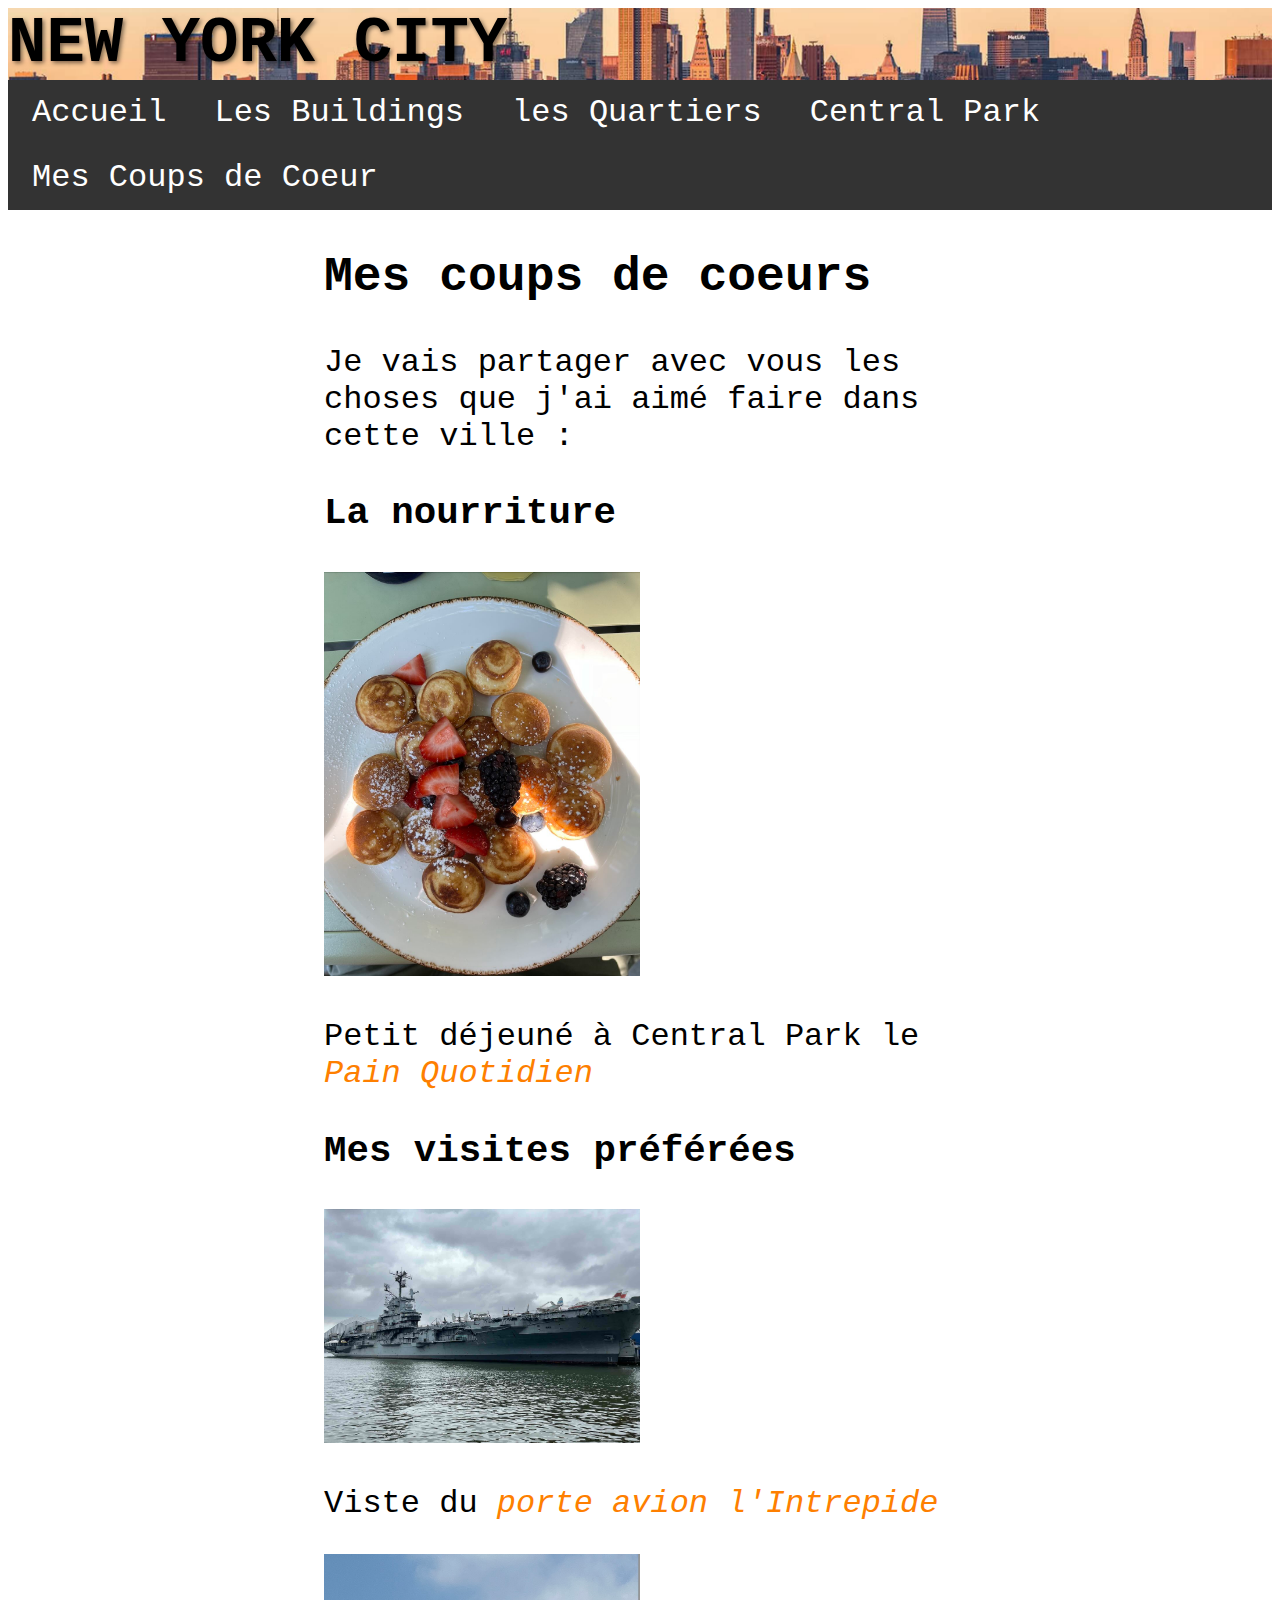
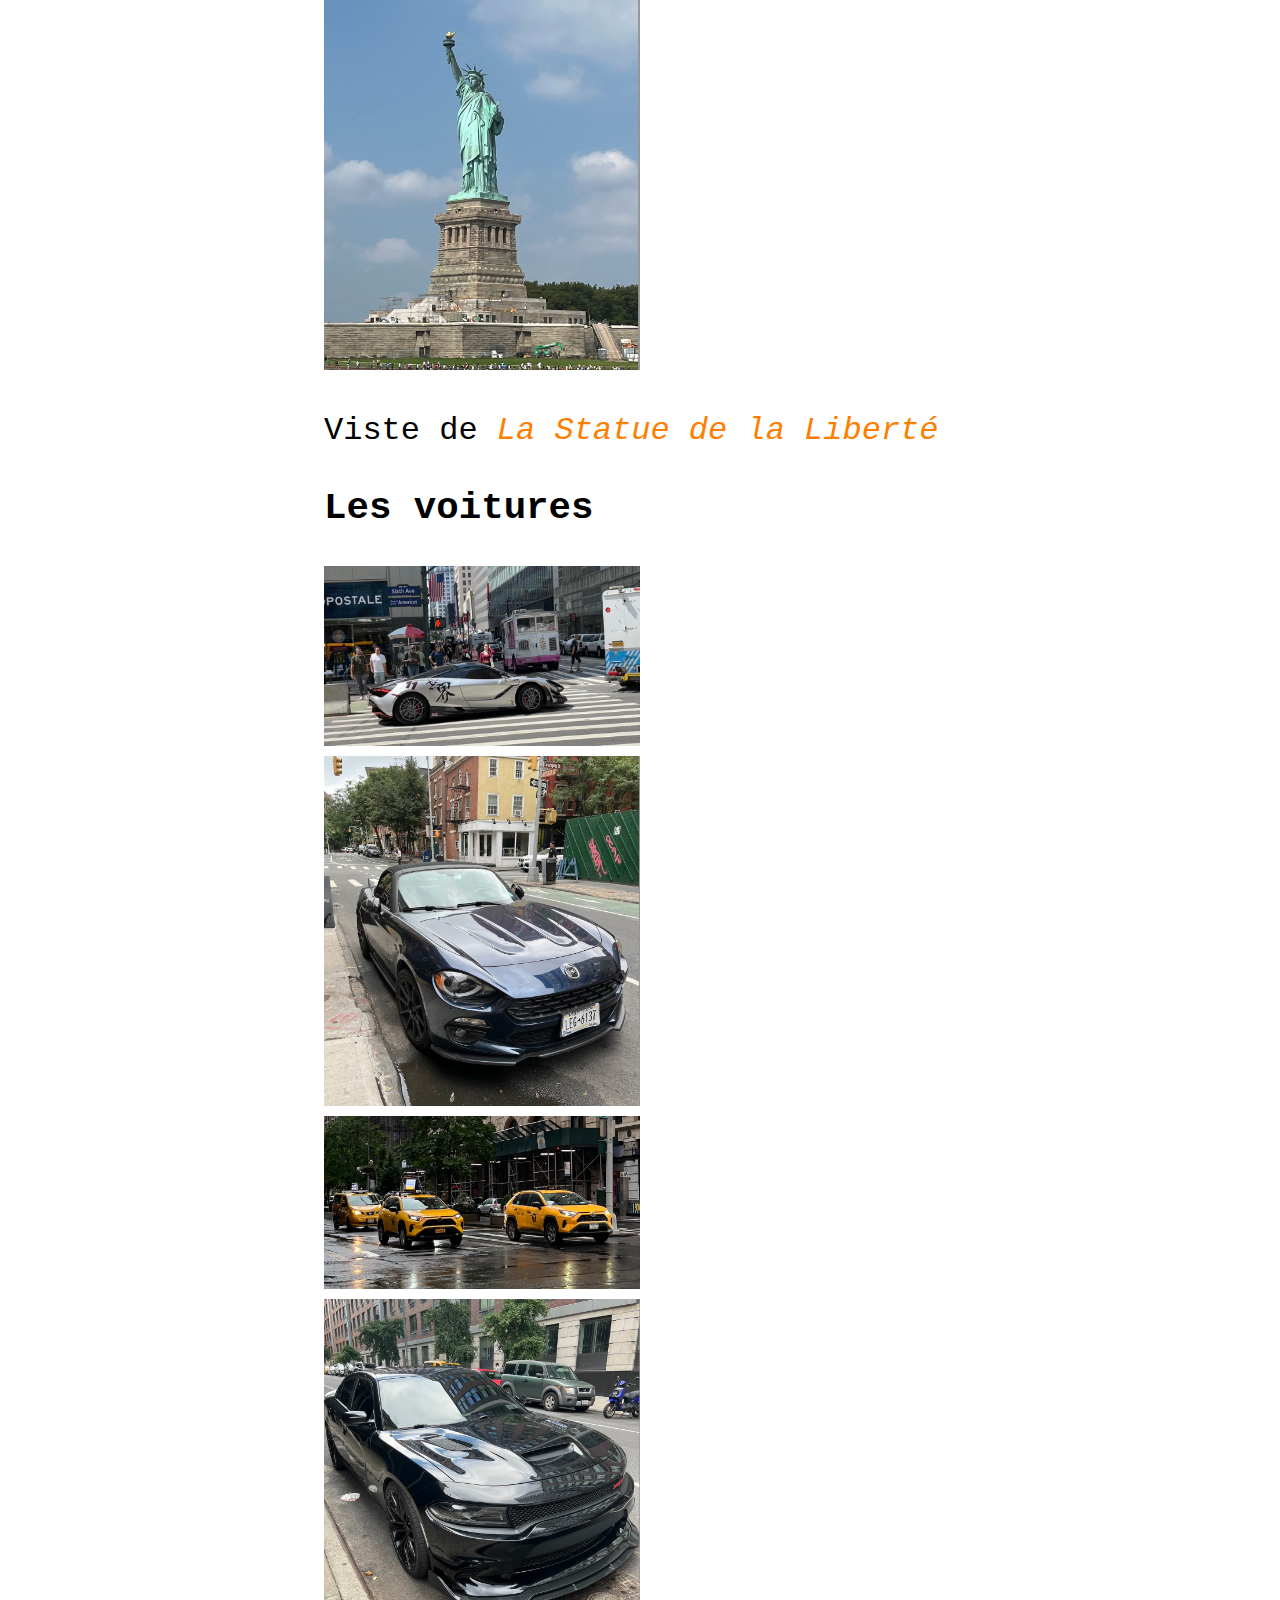
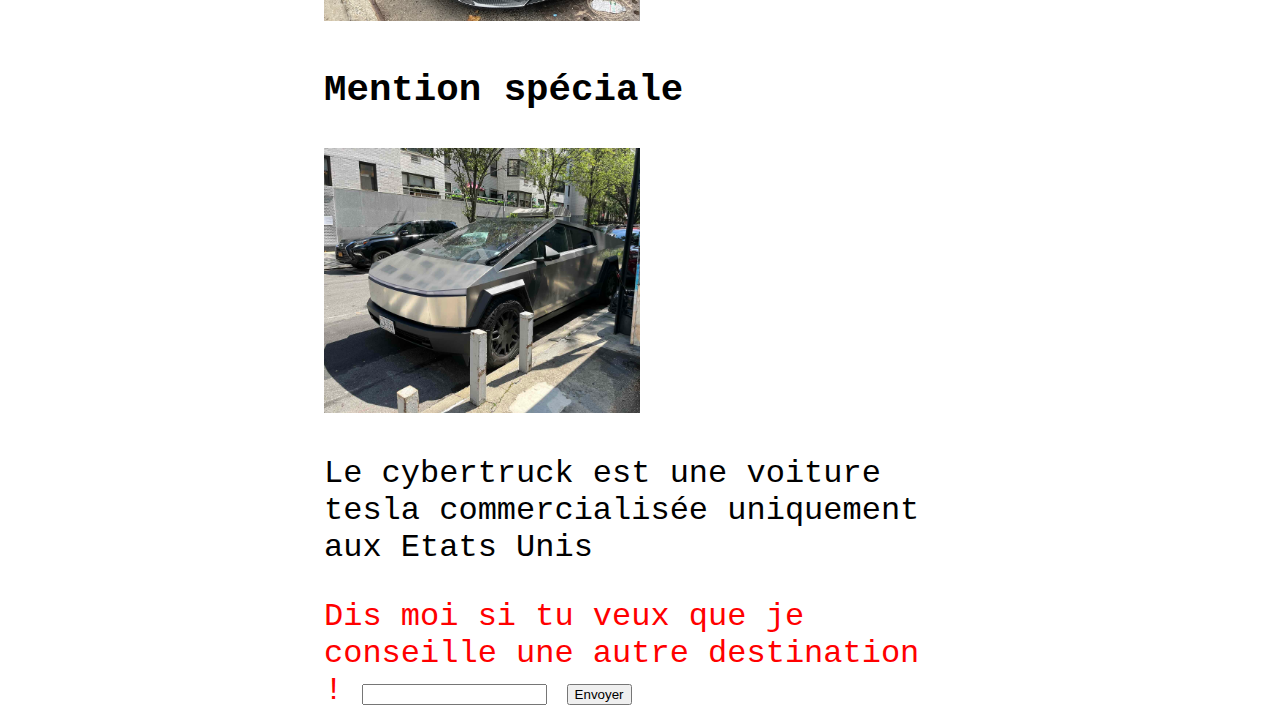
==== commit 44de40ad: "Update page4.html" ====
--- a/page4.html
+++ b/page4.html
@@ -42,7 +42,7 @@
             <img class="imagebody" src="image/cybertruck.jpg" alt="cybertruck">
             <p>Le cybertruck est une voiture tesla commercialisée uniquement aux Etats Unis</p>
         <form>Dis moi si tu veux que je conseille une autre destination !
-            <input type="text" id="commentaire" name = "Dis moi si tu veux que je conseille une autre destination !">
+            <input type="text" id="commentaire" name = "Dis moi si tu veux que je te conseille une autre destination !">
             <button type="submit">Envoyer</button>
         </from>
     </main>
--- a/style.css
+++ b/style.css
@@ -0,0 +1,63 @@
+main{
+    width: 50%; 
+    margin: 0 auto;
+    padding: 0;
+    
+}
+h1{
+    background-image: url("image/pano2.jpg");
+    background-size: cover;
+    background-position: 100%;
+
+    font-size: 200%;
+    font-family: 'Courier New', Courier, monospace;
+
+    width: 100%;
+    top: 0;
+    left: 0;
+    margin: 0%;
+    text-shadow: 2px 2px 4px rgba(0, 0, 0, 0.5);
+}
+
+body{
+    font-family: 'Courier New', Courier, monospace;
+    font-size: 200%;
+}
+li {
+    float: left;
+}
+ul {
+    list-style-type: none;
+    margin: 0;
+    padding: 0;
+    overflow: hidden;
+    background-color: #333;
+  }
+  
+
+  
+  li a {
+    display: block;
+    color: white;
+    text-align: center;
+    padding: 14px 24px;
+    text-decoration: none;
+  }
+li a:hover {
+    background-color: #fe7f00;}
+.imagebody{
+    width: 50%;
+}
+.centralpark{
+    width: 60%;
+}
+.lien{
+    text-decoration: none;
+    font-style: italic;
+    color: #fe7f00;
+    target: blank;
+
+}
+form{
+    color :red ;
+}
